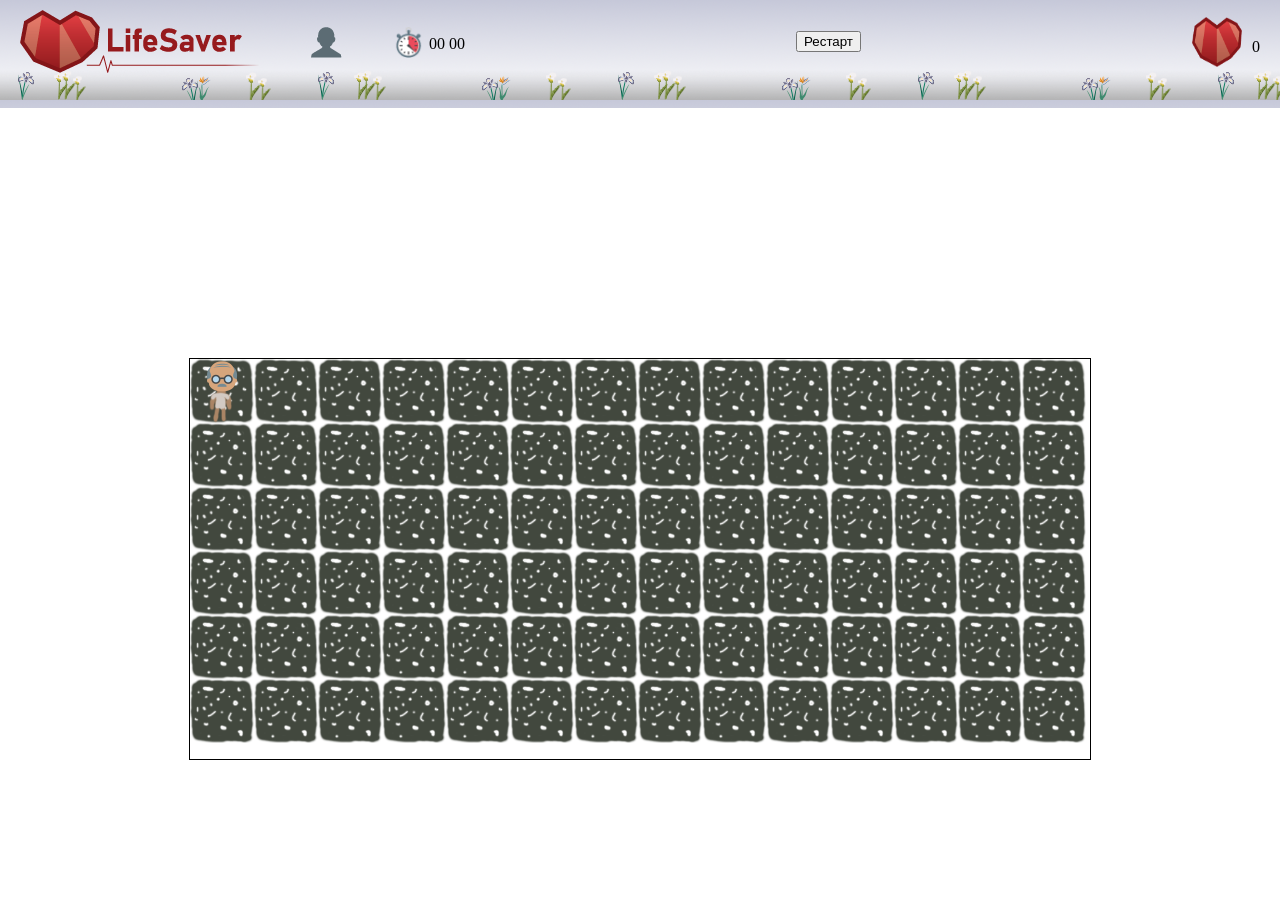
==== pages/board.html @ 3d036c0c "перемещение игрока, поле рисуется, но блоки не скрываются при наступлении на них игроком" ====
<html>
<head>
    <meta charset="UTF-8">
    <meta name="viewport"
          content="width=device-width, user-scalable=no, initial-scale=1.0, maximum-scale=1.0, minimum-scale=1.0">
    <meta http-equiv="X-UA-Compatible" content="ie=edge">
    <title>lifeSaver</title>
    <link rel="stylesheet" href="../css/base.css">

</head>


<body id="body">


<div class="popup-bg">
    <div class="popup">

        <div id="text-end" class="text-end"></div>
        <div id="score-end" class="score-end"></div>
        <br>
        <br>
        <button id="restart">Рестарт</button>

        <br>
        <br>
    </div>
</div>
<div class="gamez" id="gamez">

    <div class="block" id="block">
        <div class="row space-between">
            <div>
                <div class="row">

                    <img src="../images/logo.png" alt="" srcset="">
                    <div class="row align-items">

                        <img src="../images/user.png" class="ms-1" alt="" srcset="">
                        <div class="nick" id="nick"></div>

                        <img class="timer ms-1" src="../images/clock.png" alt="">
                        <div class="time">

                            <span id="minute">00</span>
                            <span id="second">00</span>

                        </div>

                    </div>
                </div>


            </div>
            <button id="re">Рестарт</button>
            <div class="row">
                <img src="../images/heart.png" alt="" class="qwe" srcset="">
                <div class="score" id="score">0</div>
            </div>
        </div>
    </div>
    <div class="content" id="content">
        <canvas id="game" width="900" height="400"></canvas>
    </div>
</div>

<script src="../js/board.js"></script>
</body>
</html>
---- css/base.css ----
* {
    box-sizing: border-box;
}

canvas {

    display: block;
    margin: 0 auto;
}

body {

    margin: 0;
    padding: 0;


}

.block {
    padding-left: 20px;
    padding-right: 20px;
    padding-top: 10px;
    height: 12%;
    width: 100%;
    background: url(../images/hud-bg.png);
}

.align-items{
    align-items: center;
}

.time{
    margin-top: 5px;
}

.field {

    padding: 0;
    width: 100%;
    height: 88%;
    margin: 0 auto;
    display: flex;
    flex-wrap: wrap;
    background: #2b2f29;
    text-align: justify;
}

.qwe{
    margin-right: 10px;
    width: 50px;
    height: 50px;
}

.excel {
    background: url(../images/ground.png);
    margin: 0;
    padding: 0;
    width: 64px;
    height: 64px;
    vertical-align: top;
    text-align: justify;

}

.doctor {
    z-index: 9999;
    background: url(../images/player.png);
    background-size: cover;
    border-radius: 7%;
}

.earth {

    background: #2b2f29;
    background-size: cover;


}

.heart {
    background: url(../images/heart-in-stone.svg);
    background-size: cover;
    z-index: 9999;

}

.stone {
    background: url(../images/stone.png);
    background-size: cover;
    z-index: 100;
}

.worm {
    background: url(../images/worm.png);
    background-size: cover;
z-index: 1;
}

.content {

    margin-top: 250px;
}

.btn-start {
    margin-left: 10px;
}

.da {
    margin-top: 30px;
}

.start-content {

    display: flex;
    justify-content: center;
}

.text-title {
    margin-bottom: 10px;
    text-align: center;
}

.time {
    margin-left: 4px;
}

.nick {
    padding-top: 10px;
    text-align: center;

}

.row {
    align-items: center;


    display: flex;
}

.center {

    justify-content: center;
}

.text-center {
    text-align: center;
    margin-top: 20px;
    margin-bottom: 20px;
}

.timer {
    width: 32px;
    height: 32px;

    margin-left: 10px;
}

.score {
    margin-top: 10px;
    text-align: center;
}

.popup-bg {
    position: fixed;
    top: 0;
    left: 0;
    width: 100%;
    height: 100%;
    background: rgb(0, 0, 0);
    display: none;
    z-index: 8988765;
}

.space-between{
    justify-content: space-between;
}

.ms-1{
    margin-left: 50px;
}

.popup {
    position: absolute;
    background: #ffffff;
    width: 400px;
    left: 50%;
    top: 50%;
    transform: translate(-50%, -50%);
    padding: 30px;
    padding-top: 60px;
    
    z-index: 5465436;
}
canvas {
    border: 1px solid black;
  }
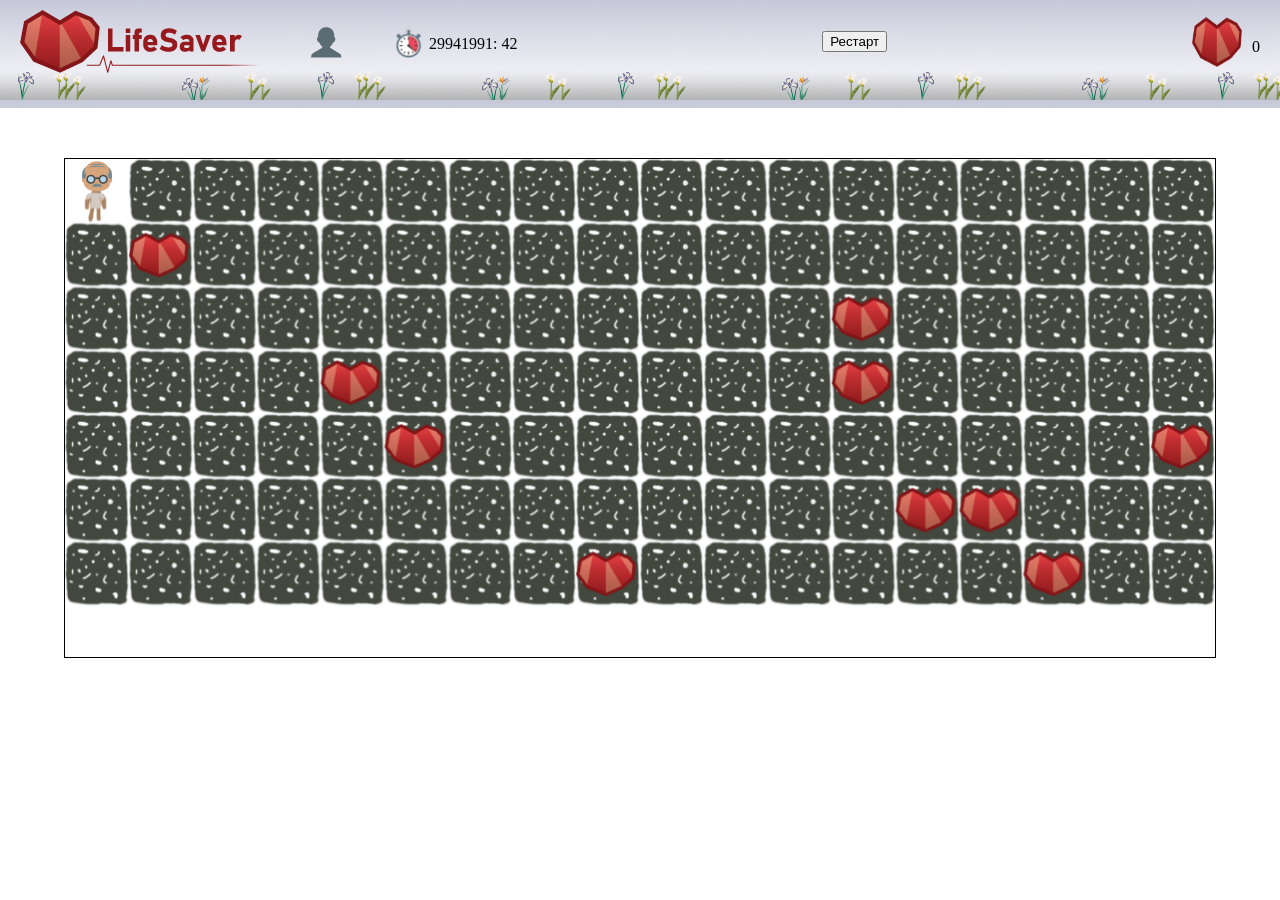
==== commit 8a429cea: "игры готова вроде" ====
--- a/pages/board.html
+++ b/pages/board.html
@@ -21,7 +21,6 @@
         <br>
         <br>
         <button id="restart">Рестарт</button>
-
         <br>
         <br>
     </div>
@@ -42,7 +41,7 @@
                         <img class="timer ms-1" src="../images/clock.png" alt="">
                         <div class="time">
 
-                            <span id="minute">00</span>
+                            <span id="minute">00</span>:
                             <span id="second">00</span>
 
                         </div>
--- a/css/base.css
+++ b/css/base.css
@@ -98,7 +98,7 @@
 
 .content {
 
-    margin-top: 250px;
+    margin-top: 50px;
 }
 
 .btn-start {
@@ -110,7 +110,6 @@
 }
 
 .start-content {
-
     display: flex;
     justify-content: center;
 }
@@ -193,4 +192,6 @@
 }
 canvas {
     border: 1px solid black;
+    width: 90%;
+    height: 500px;
   }
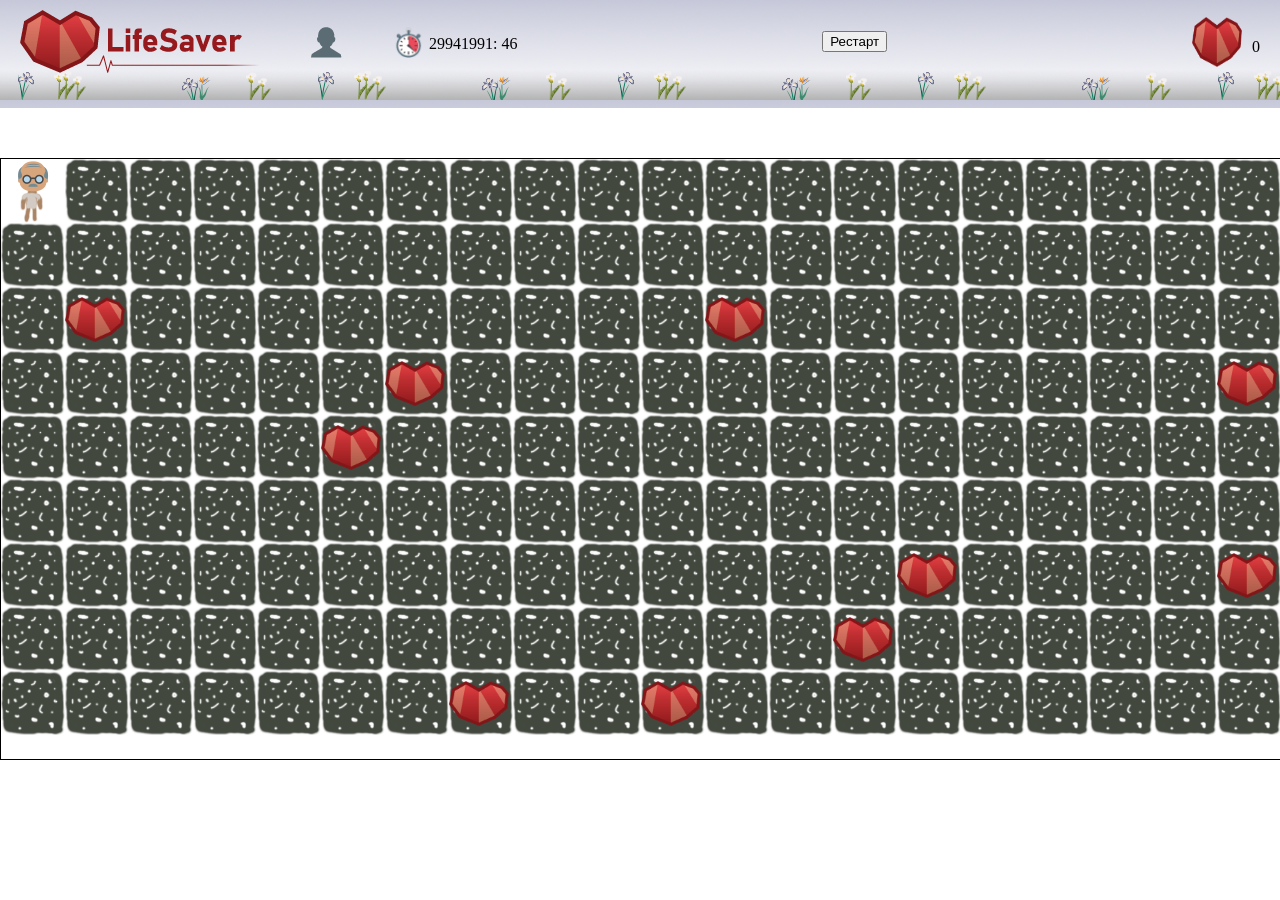
==== commit f69ef052: "избавилась от резиновости" ====
--- a/pages/board.html
+++ b/pages/board.html
@@ -26,7 +26,6 @@
     </div>
 </div>
 <div class="gamez" id="gamez">
-
     <div class="block" id="block">
         <div class="row space-between">
             <div>
@@ -48,8 +47,6 @@
 
                     </div>
                 </div>
-
-
             </div>
             <button id="re">Рестарт</button>
             <div class="row">
@@ -59,7 +56,7 @@
         </div>
     </div>
     <div class="content" id="content">
-        <canvas id="game" width="900" height="400"></canvas>
+        <canvas id="game" width="900" height="600"></canvas>
     </div>
 </div>
 
--- a/css/base.css
+++ b/css/base.css
@@ -2,18 +2,9 @@
     box-sizing: border-box;
 }
 
-canvas {
-
-    display: block;
-    margin: 0 auto;
-}
-
 body {
-
     margin: 0;
     padding: 0;
-
-
 }
 
 .block {
@@ -34,7 +25,6 @@
 }
 
 .field {
-
     padding: 0;
     width: 100%;
     height: 88%;
@@ -70,18 +60,14 @@
 }
 
 .earth {
-
     background: #2b2f29;
     background-size: cover;
-
-
 }
 
 .heart {
     background: url(../images/heart-in-stone.svg);
     background-size: cover;
     z-index: 9999;
-
 }
 
 .stone {
@@ -97,7 +83,6 @@
 }
 
 .content {
-
     margin-top: 50px;
 }
 
@@ -192,6 +177,4 @@
 }
 canvas {
     border: 1px solid black;
-    width: 90%;
-    height: 500px;
   }
